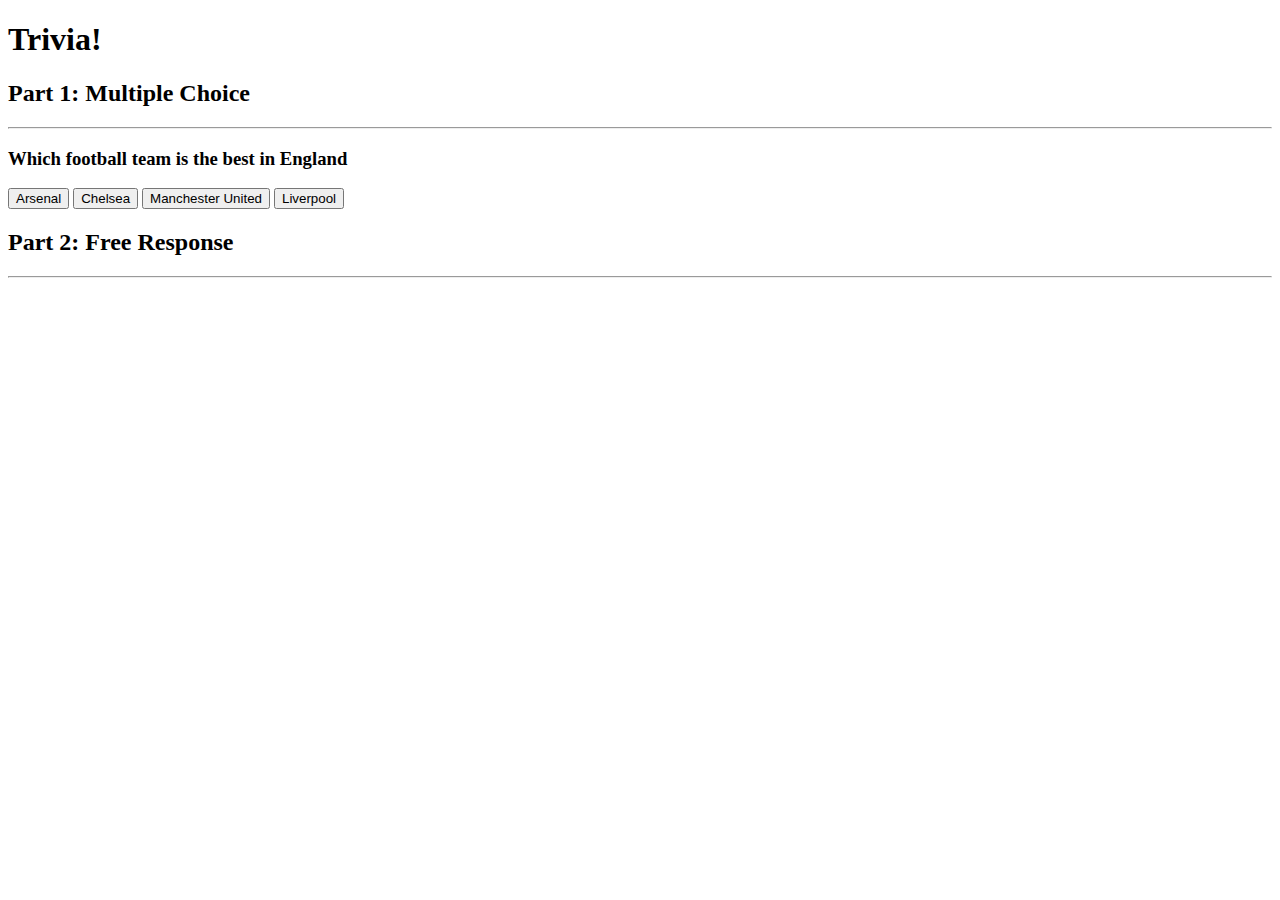
==== Week 8/trivia/index.html @ e713d63f "Mon, Aug 22, 2022, 4:46 PM +00:00" ====
<!DOCTYPE html>

<html lang="en">
    <head>
        <link href="https://fonts.googleapis.com/css2?family=Montserrat:wght@500&display=swap" rel="stylesheet">
        <link href="styles.css" rel="stylesheet">
        <title>Trivia!</title>
        <script>
            // TODO: Add code to check answers to questions
            function isCorrect(option){
                option.style.backgroundColour = 'green'
            }
        </script>
    </head>
    <body>
        <div class="header">
            <h1>Trivia!</h1>
        </div>

        <div class="container">
            <div class="section">
                <h2>Part 1: Multiple Choice </h2>
                <hr>
                <!-- TODO: Add multiple choice question here -->
                <h3>Which football team is the best in England</h3>
                <button>Arsenal</button>
                <button>Chelsea</button>
                <button>Manchester United</button>
                <button>Liverpool</button>
            </div>

            <div class="section">
                <h2>Part 2: Free Response</h2>
                <hr>
                <!-- TODO: Add free response question here -->
            </div>
        </div>
    </body>
</html>
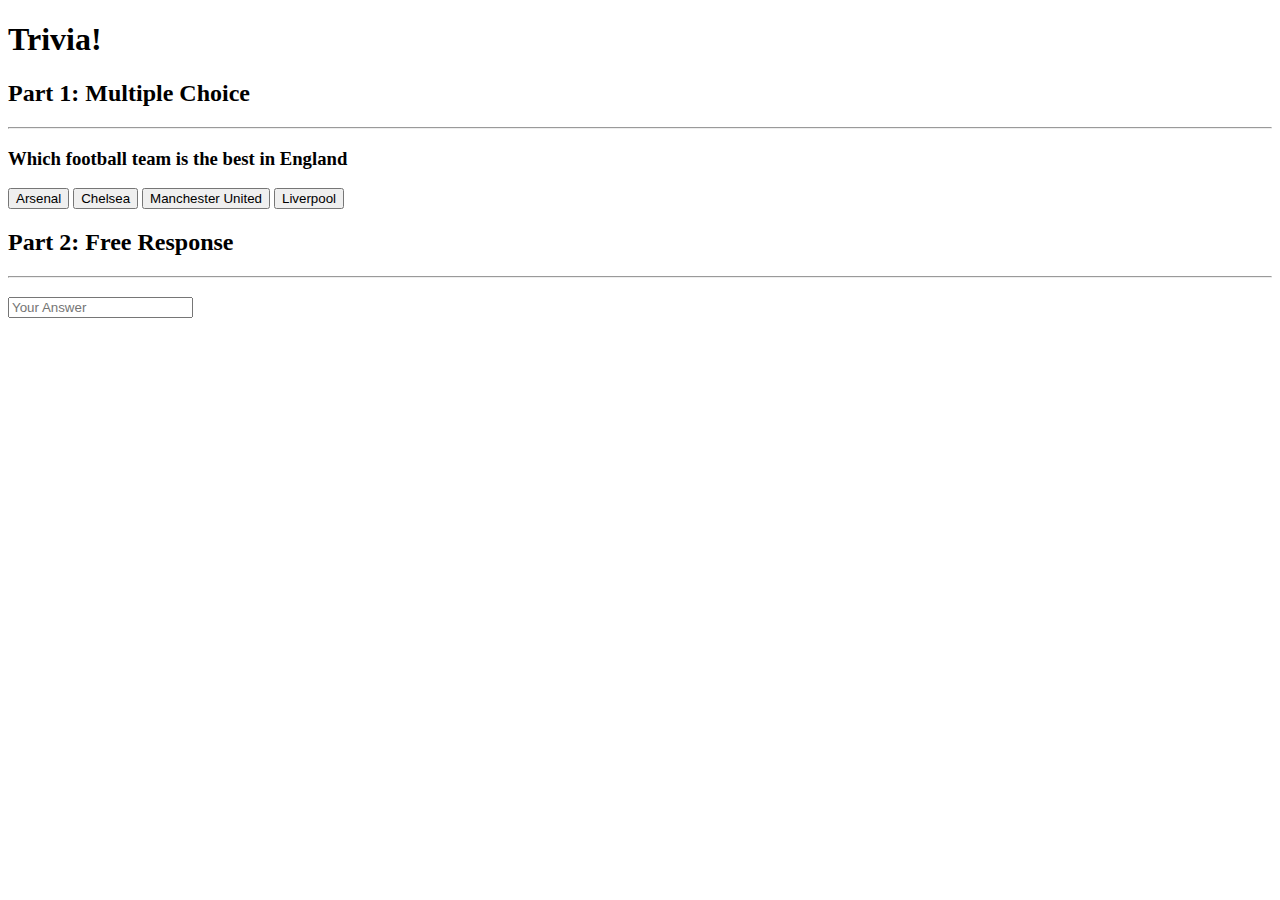
==== commit 85880d37: "Mon, Aug 22, 2022, 5:02 PM +00:00" ====
--- a/Week 8/trivia/index.html
+++ b/Week 8/trivia/index.html
@@ -5,12 +5,7 @@
         <link href="https://fonts.googleapis.com/css2?family=Montserrat:wght@500&display=swap" rel="stylesheet">
         <link href="styles.css" rel="stylesheet">
         <title>Trivia!</title>
-        <script>
-            // TODO: Add code to check answers to questions
-            function isCorrect(option){
-                option.style.backgroundColour = 'green'
-            }
-        </script>
+
     </head>
     <body>
         <div class="header">
@@ -23,17 +18,52 @@
                 <hr>
                 <!-- TODO: Add multiple choice question here -->
                 <h3>Which football team is the best in England</h3>
-                <button>Arsenal</button>
-                <button>Chelsea</button>
-                <button>Manchester United</button>
-                <button>Liverpool</button>
+                <p class="check"></p>
+                <button class="option-1">Arsenal</button>
+                <button class="option-2">Chelsea</button>
+                <button class="option-3">Manchester United</button>
+                <button class="option-4">Liverpool</button>
             </div>
 
             <div class="section">
                 <h2>Part 2: Free Response</h2>
                 <hr>
                 <!-- TODO: Add free response question here -->
+                <h3></h3>
+                <form>
+                    <input placeholder="Your Answer">
+                </form>
             </div>
         </div>
+        <script>
+            // TODO: Add code to check answers to questions
+            function isCorrect(option){
+                option.style.backgroundColor = 'green';
+                document.querySelector(".check"). innerHTML = "Correct!"
+            }
+
+            function isWrong(option){
+                option.style.backgroundColor = 'red';
+                document.querySelector(".check"). innerHTML = "Inorrect"
+            }
+
+            document.querySelector(".option-1").addEventListener("click", function(){
+                isWrong(document.querySelector(".option-1"));
+
+            });
+
+            document.querySelector(".option-2").addEventListener("click", function(){
+                isWrong(document.querySelector(".option-2"));
+            });
+
+            document.querySelector(".option-3").addEventListener("click", function(){
+                isCorrect(document.querySelector(".option-3"));
+            });
+
+            document.querySelector(".option-4").addEventListener("click", function(){
+                isWrong(document.querySelector(".option-4"));
+            });
+
+        </script>
     </body>
 </html>
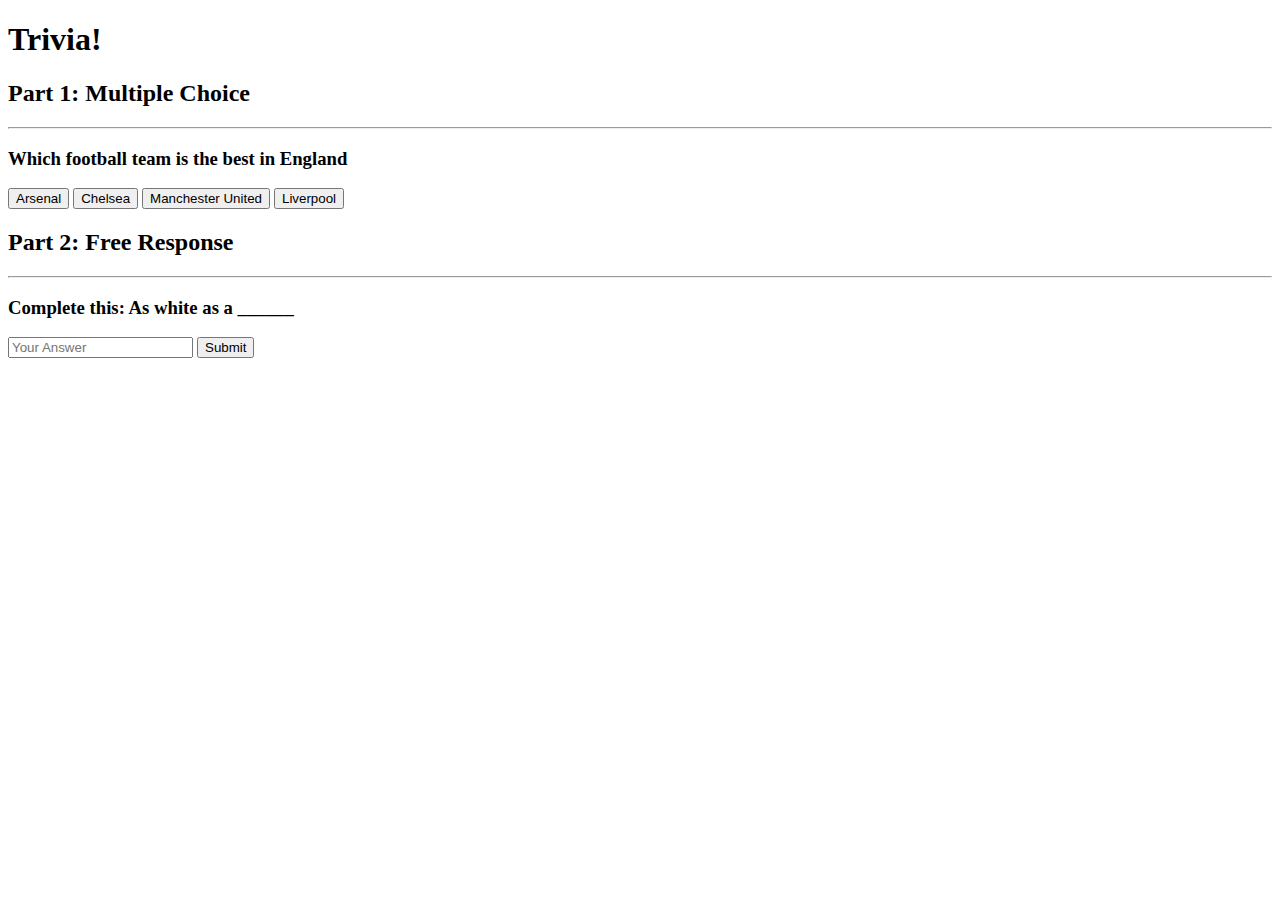
==== commit a9786170: "Mon, Aug 22, 2022, 5:07 PM +00:00" ====
--- a/Week 8/trivia/index.html
+++ b/Week 8/trivia/index.html
@@ -29,9 +29,10 @@
                 <h2>Part 2: Free Response</h2>
                 <hr>
                 <!-- TODO: Add free response question here -->
-                <h3></h3>
-                <form>
-                    <input placeholder="Your Answer">
+                <h3>Complete this: As white as a ______</h3>
+                <form action="/" method="post">
+                    <input placeholder="Your Answer" name="answer">
+                    <button type="submit">Submit</button>
                 </form>
             </div>
         </div>
